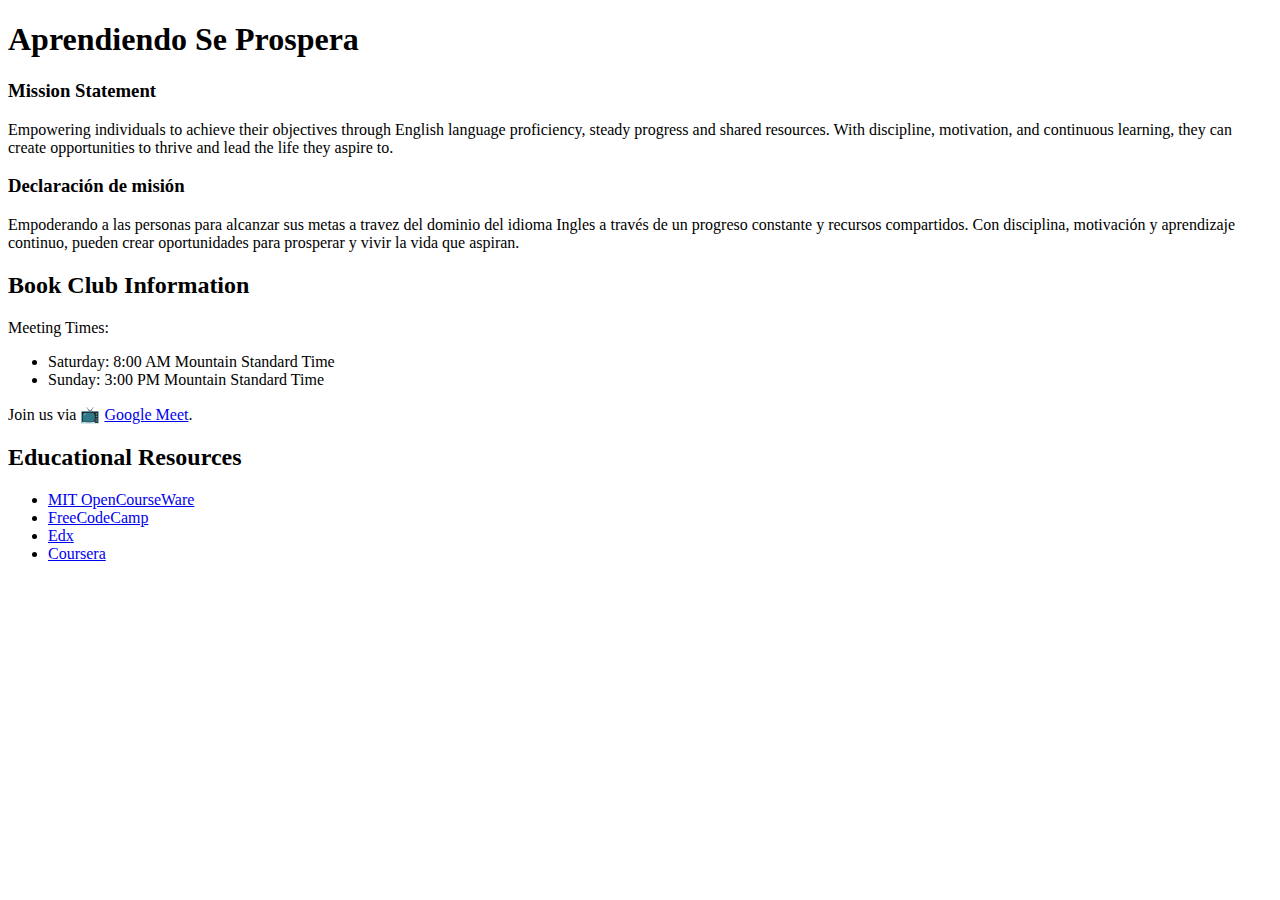
==== index.html @ 6ede105b "Update index.html" ====
<!DOCTYPE html>
<html lang="en">
<head>
    <meta charset="UTF-8">
    <meta name="viewport" content="width=device-width, initial-scale=1.0">
    <title>Aprendiendo Se Prospera</title>
    <link rel="stylesheet" href="styles.css">
</head>
    <main>
        <body>
            <header>
                <h1>Aprendiendo Se Prospera</h1>
            </header>
            <section class="mission-statements">
                <h3>Mission Statement</h3>
                <p>Empowering individuals to achieve their objectives through English language proficiency, steady progress and shared resources. With discipline, motivation, and continuous learning, they can create opportunities to thrive and lead the life they aspire to.</p>
                <h3>Declaración de misión</h3>
                <p>Empoderando a las personas para alcanzar sus metas a travez del dominio del idioma Ingles a través de un progreso constante y recursos compartidos. Con disciplina, motivación y aprendizaje continuo, pueden crear oportunidades para prosperar y vivir la vida que aspiran.</p>
                    
            </section>
            <section class="book-club">
                <h2>Book Club Information</h2>
                <p>Meeting Times:</p>
                <ul>
                    <li>Saturday: 8:00 AM Mountain Standard Time</li>
                    <li>Sunday: 3:00 PM Mountain Standard Time</li>
                </ul>
                <p>
                    Join us via <span>📺</span>
                    <a href="https://meet.google.com/xyz">Google Meet</a>.
                </p>
            </section>
            <section class="educational-resources">
                <h2>Educational Resources</h2>
                <ul>
                    <li><a href="https://ocw.mit.edu/">MIT OpenCourseWare</a></li>
                    <li><a href="https://www.freecodecamp.org/">FreeCodeCamp</a></li>
                    <li><a href="https://www.edx.org/">Edx</a></li>
                    <li><a href="https://www.coursera.org/">Coursera</a></li>
                </ul>
            </section>
        </body>
    </main>
</html>
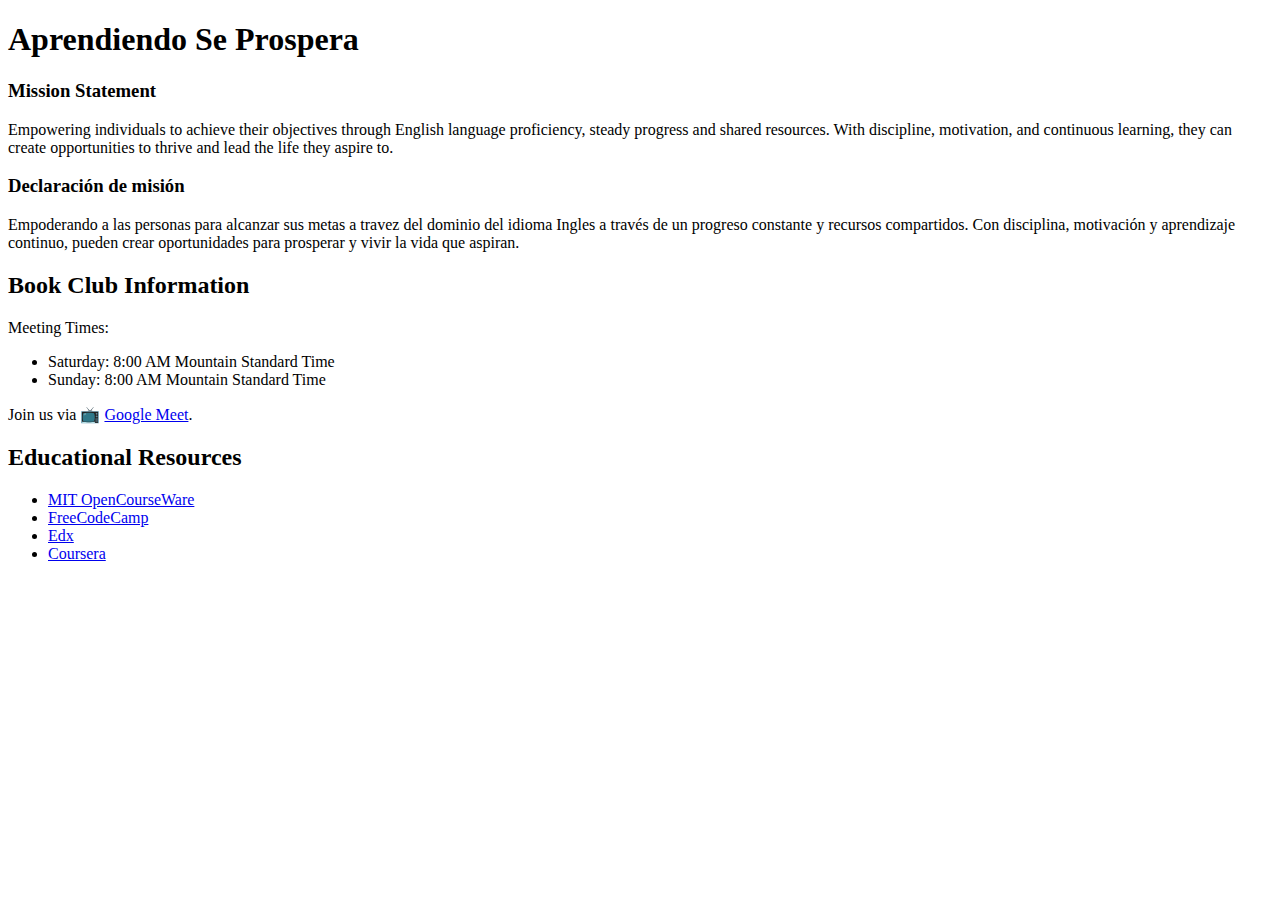
==== commit 80b3bae7: "Update index.html" ====
--- a/index.html
+++ b/index.html
@@ -23,7 +23,7 @@
                 <p>Meeting Times:</p>
                 <ul>
                     <li>Saturday: 8:00 AM Mountain Standard Time</li>
-                    <li>Sunday: 3:00 PM Mountain Standard Time</li>
+                    <li>Sunday: 8:00 AM Mountain Standard Time</li>
                 </ul>
                 <p>
                     Join us via <span>📺</span>
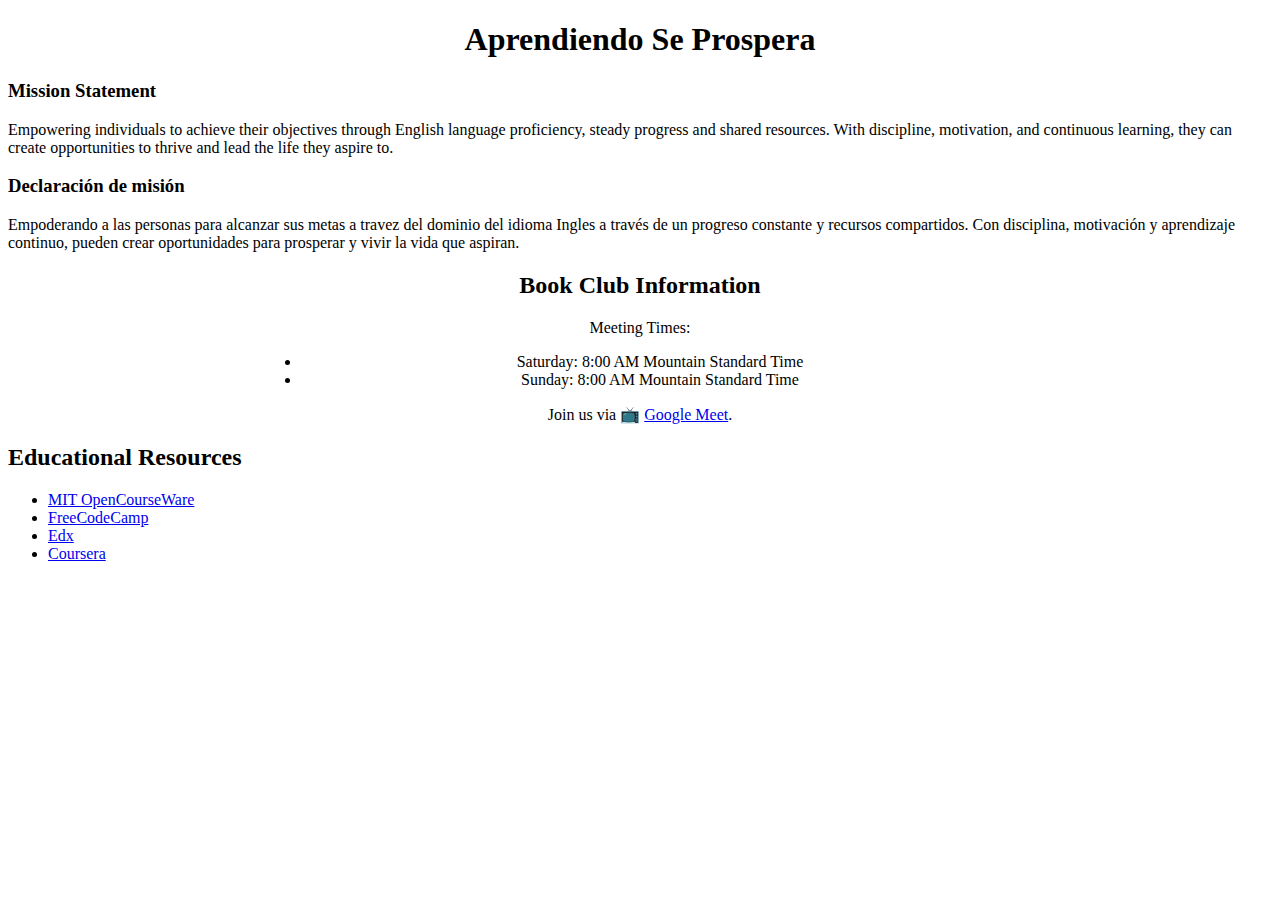
==== commit 1604c089: "Update index.html" ====
--- a/index.html
+++ b/index.html
@@ -4,7 +4,7 @@
     <meta charset="UTF-8">
     <meta name="viewport" content="width=device-width, initial-scale=1.0">
     <title>Aprendiendo Se Prospera</title>
-    <link rel="stylesheet" href="styles.css">
+    <link rel="stylesheet" href="style.css">
 </head>
     <main>
         <body>
--- a/style.css
+++ b/style.css
@@ -0,0 +1,14 @@
+h1 {
+    text-align: center;
+}
+
+.mission-statement {
+    border: 1px solid black; /* Black border */
+    padding: 10px; /* Space between the text and the border */
+}
+
+.book-club {
+    text-align: center;
+    margin: 20px auto;
+    width: 60%;
+}
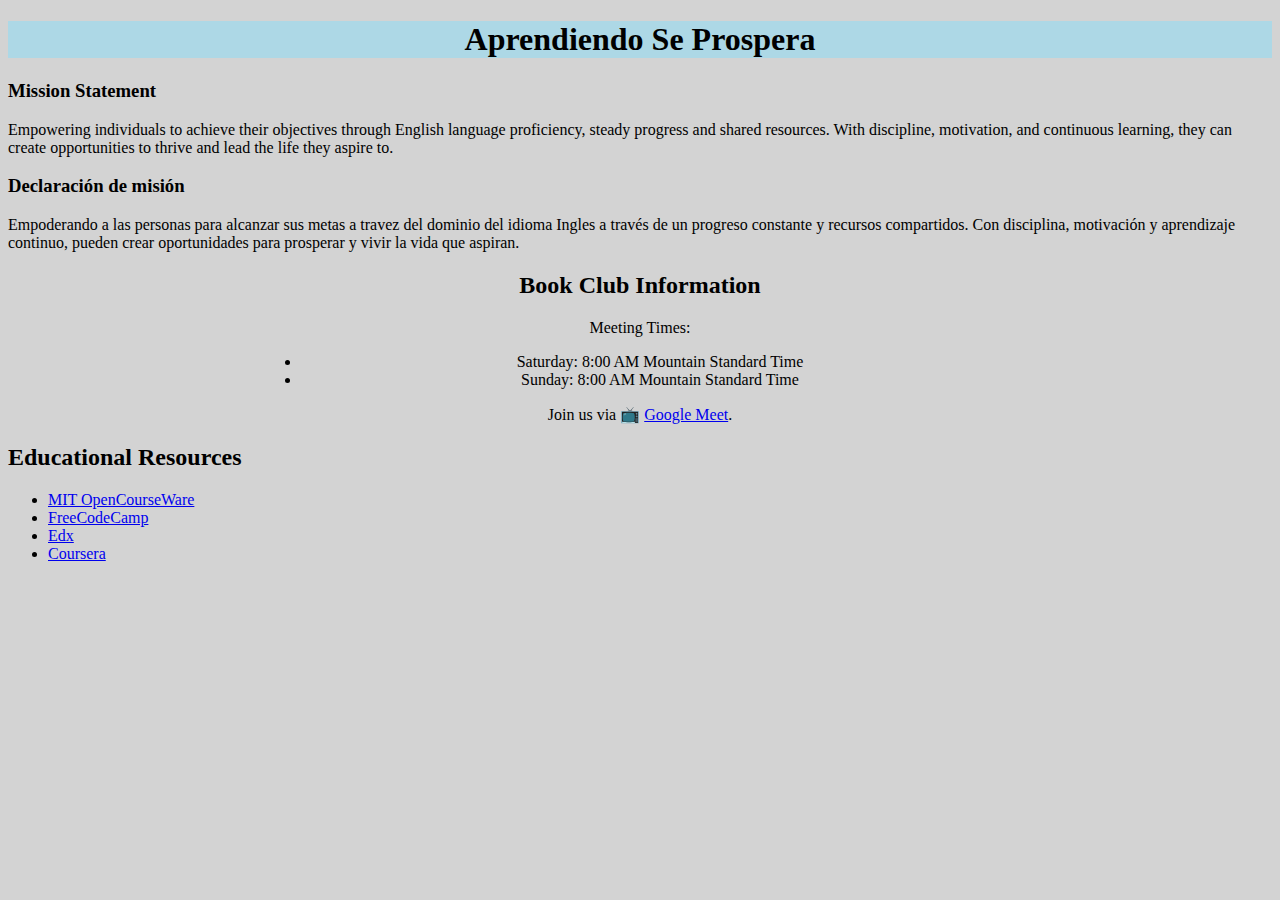
==== commit 0c9f08de: "Update index.html" ====
--- a/index.html
+++ b/index.html
@@ -21,10 +21,10 @@
             <section class="book-club">
                 <h2>Book Club Information</h2>
                 <p>Meeting Times:</p>
-                <ul>
-                    <li>Saturday: 8:00 AM Mountain Standard Time</li>
-                    <li>Sunday: 8:00 AM Mountain Standard Time</li>
-                </ul>
+                    <ul>
+                        <li>Saturday: 8:00 AM Mountain Standard Time</li>
+                        <li>Sunday: 8:00 AM Mountain Standard Time</li>
+                    </ul>
                 <p>
                     Join us via <span>📺</span>
                     <a href="https://meet.google.com/xyz">Google Meet</a>.
--- a/style.css
+++ b/style.css
@@ -1,10 +1,16 @@
-h1 {
+body { background-color: #D3D3D3
+}
+
+header {
     text-align: center;
+    background-color: #ADD8E6
 }
 
 .mission-statement {
-    border: 1px solid black; /* Black border */
-    padding: 10px; /* Space between the text and the border */
+    border: 2px solid black; /* Adds a thicker black border */
+    padding: 15px; /* Adds more space inside the border */
+    margin: 10px; /* Adds space outside the element */
+    display: inline-block; /* Keeps it neatly contained */
 }
 
 .book-club {
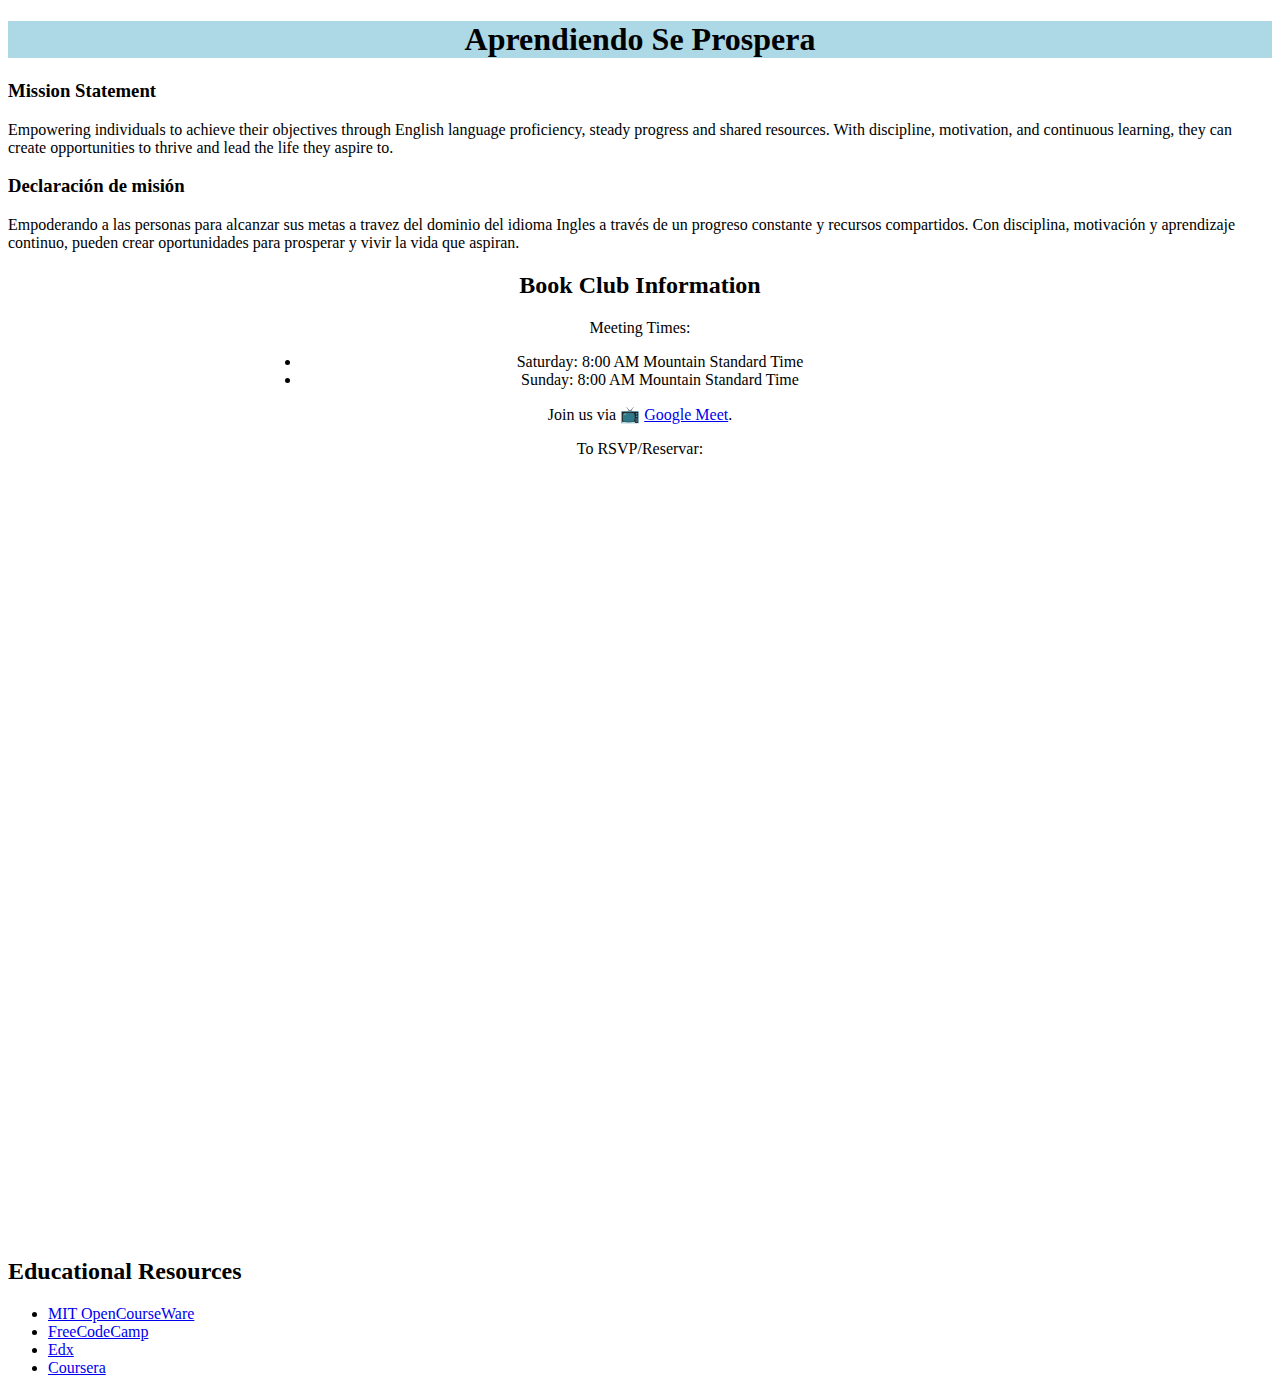
==== commit 15632997: "Update index.html" ====
--- a/index.html
+++ b/index.html
@@ -28,6 +28,7 @@
                 <p>
                     Join us via <span>📺</span>
                     <a href="https://meet.google.com/xyz">Google Meet</a>.
+                    <p>To RSVP/Reservar: <iframe src="https://docs.google.com/forms/d/e/1FAIpQLSdCnQ-nLNjZoJxDWnad-ABeFzjT4_UP-PEhu_YBbekM3AqCZg/viewform?embedded=true" width="640" height="776" frameborder="0" marginheight="0" marginwidth="0">Loading…</iframe></p>
                 </p>
             </section>
             <section class="educational-resources">
--- a/style.css
+++ b/style.css
@@ -1,4 +1,4 @@
-body { background-color: #D3D3D3
+body { background-color: Dark White
 }
 
 header {
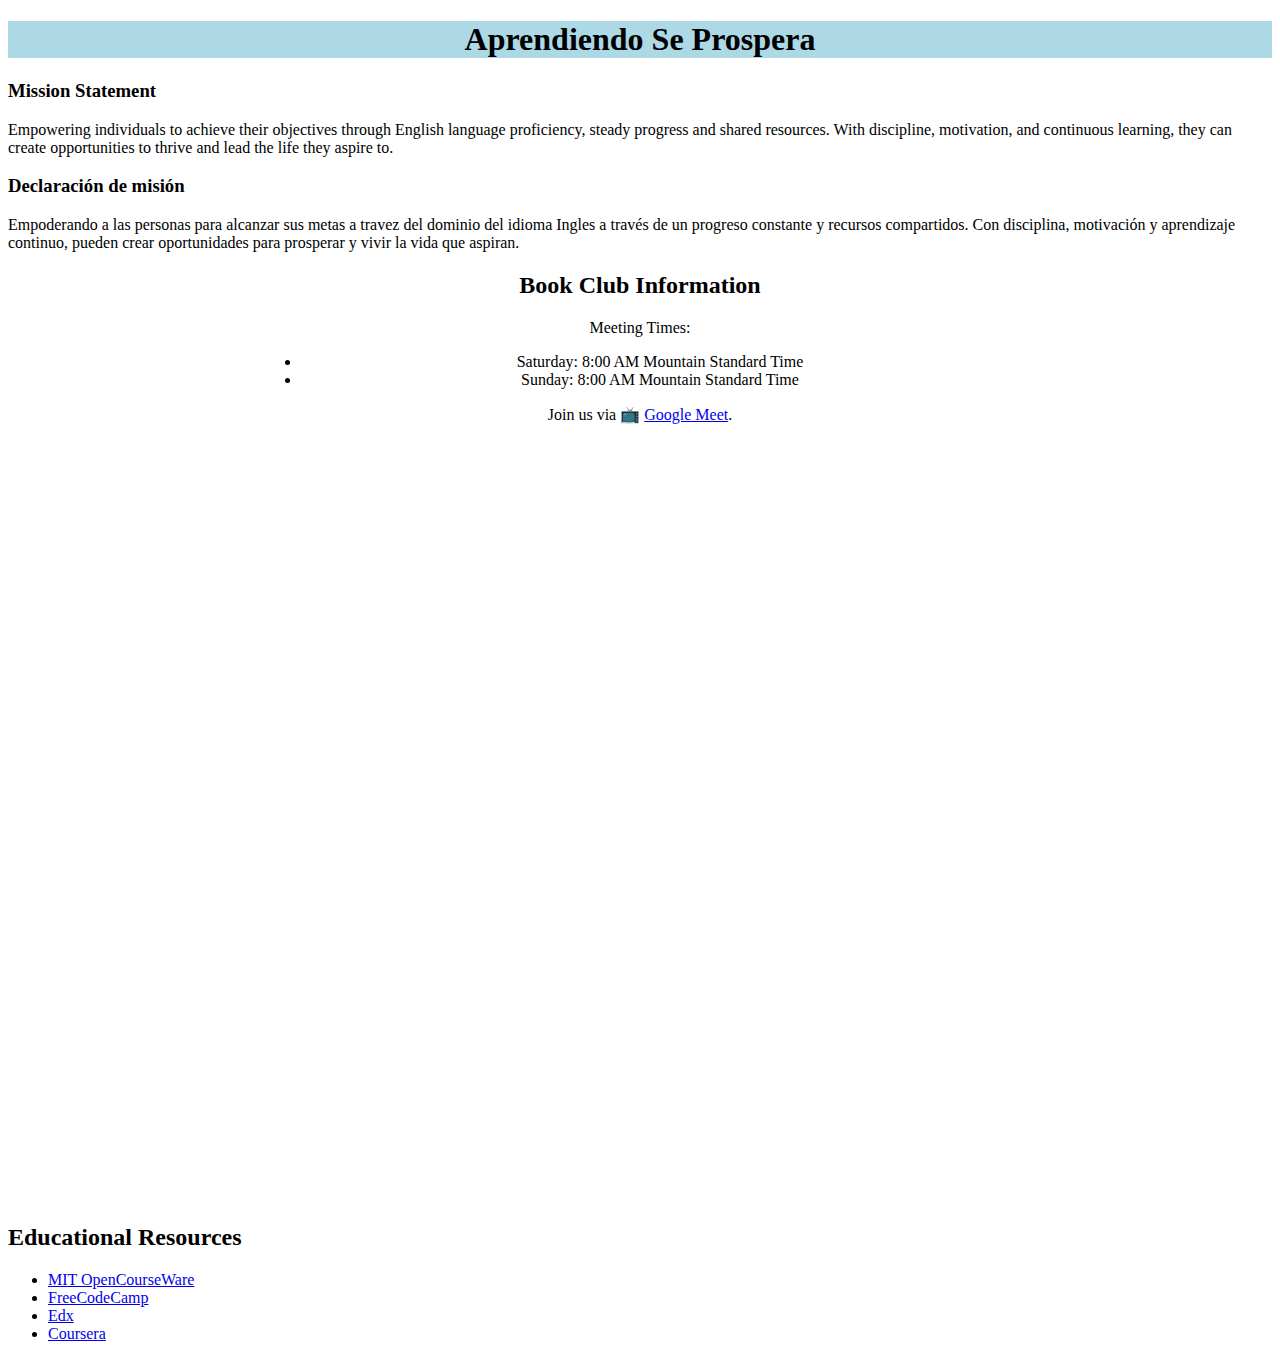
==== commit d7abdbdd: "Update index.html" ====
--- a/index.html
+++ b/index.html
@@ -28,7 +28,7 @@
                 <p>
                     Join us via <span>📺</span>
                     <a href="https://meet.google.com/xyz">Google Meet</a>.
-                    <p>To RSVP/Reservar: <iframe src="https://docs.google.com/forms/d/e/1FAIpQLSdCnQ-nLNjZoJxDWnad-ABeFzjT4_UP-PEhu_YBbekM3AqCZg/viewform?embedded=true" width="640" height="776" frameborder="0" marginheight="0" marginwidth="0">Loading…</iframe></p>
+                    <iframe src="https://docs.google.com/forms/d/e/1FAIpQLSdCnQ-nLNjZoJxDWnad-ABeFzjT4_UP-PEhu_YBbekM3AqCZg/viewform?embedded=true" width="640" height="776" frameborder="0" marginheight="0" marginwidth="0">Loading…</iframe>
                 </p>
             </section>
             <section class="educational-resources">
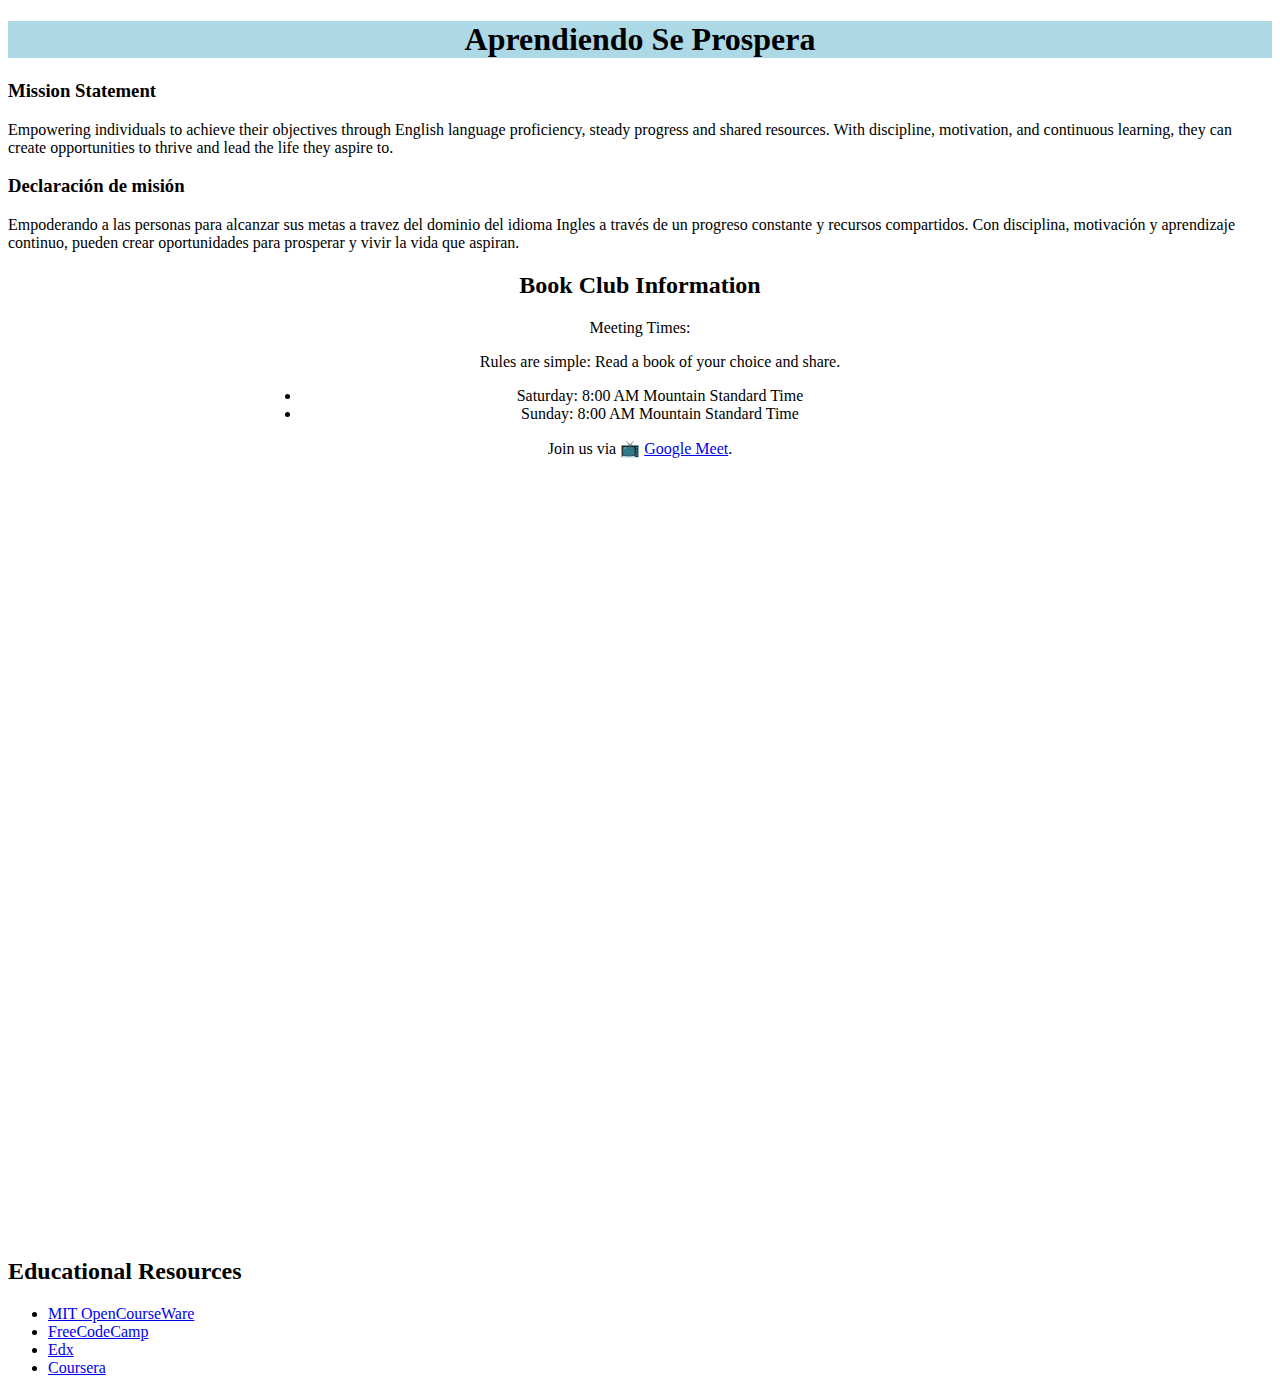
==== commit 37ead8ac: "Update index.html" ====
--- a/index.html
+++ b/index.html
@@ -22,6 +22,7 @@
                 <h2>Book Club Information</h2>
                 <p>Meeting Times:</p>
                     <ul>
+                        <p>Rules are simple: Read a book of your choice and share.</p>
                         <li>Saturday: 8:00 AM Mountain Standard Time</li>
                         <li>Sunday: 8:00 AM Mountain Standard Time</li>
                     </ul>
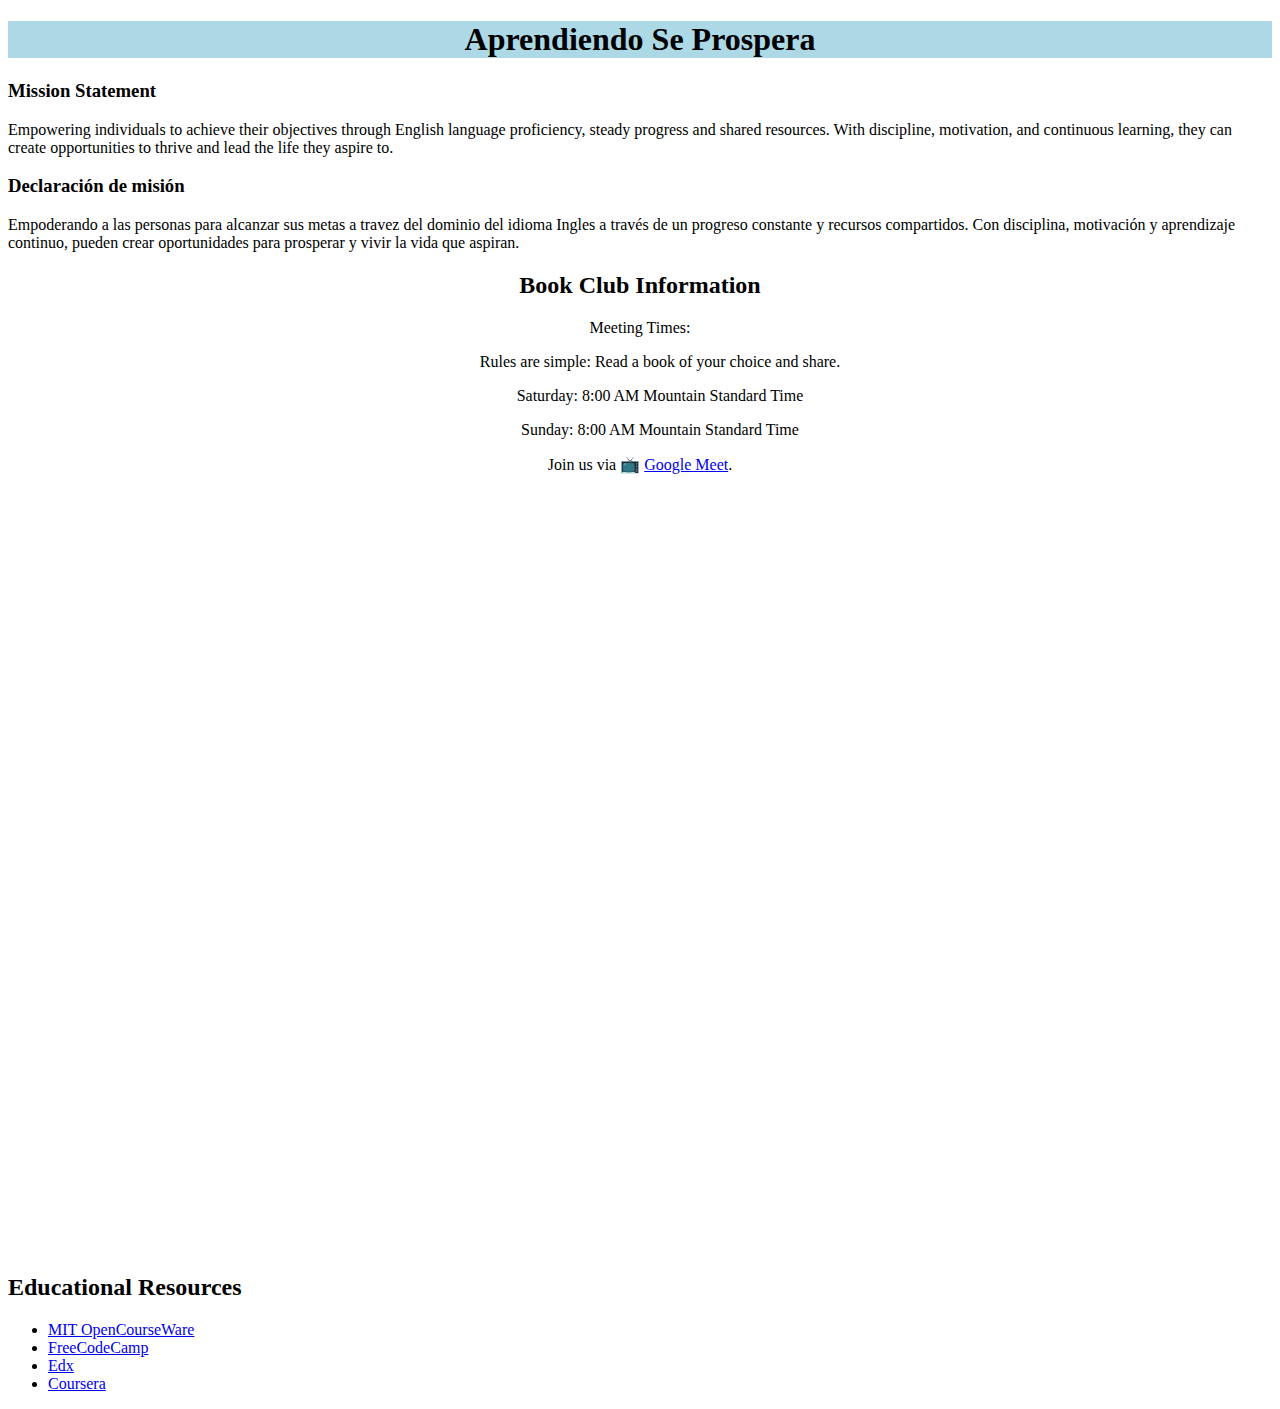
==== commit 555d7dd6: "Update index.html" ====
--- a/index.html
+++ b/index.html
@@ -23,8 +23,8 @@
                 <p>Meeting Times:</p>
                     <ul>
                         <p>Rules are simple: Read a book of your choice and share.</p>
-                        <li>Saturday: 8:00 AM Mountain Standard Time</li>
-                        <li>Sunday: 8:00 AM Mountain Standard Time</li>
+                        <p>Saturday: 8:00 AM Mountain Standard Time</p>
+                        <p>Sunday: 8:00 AM Mountain Standard Time</p>
                     </ul>
                 <p>
                     Join us via <span>📺</span>
